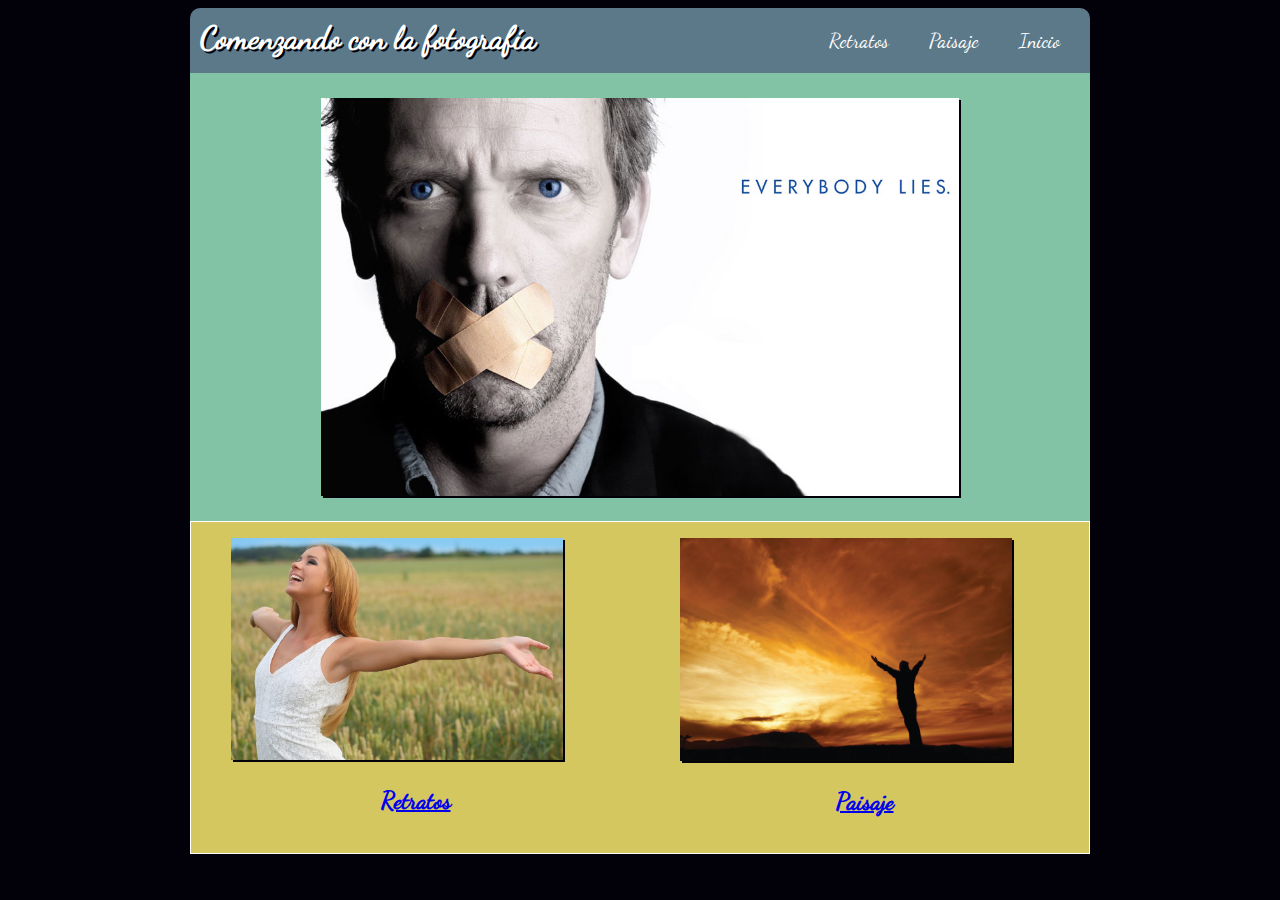
==== index.html @ 30a588f3 "primer cambio" ====
<!DOCTYPE html>
<html lang="es">
<head>
	<meta charset="UTF-8">
	<title>Inicio</title>
	<meta name="viewport" content="width=device-width, user-scalable=no, initial-scale=1.0, maximum-scale=1.0, minimum-scale=1.0">
	<link rel="stylesheet" href="css/estilos.css">
</head>
<body>
	<div id="contenido">
		<header> 
			<h1>Comenzando con la fotografía</h1>

			<nav>
				 <a href="#">Inicio</a>
				 <a href="#">Paisaje</a>
				 <a href="#">Retratos</a>
			</nav>
		</header>

		<section id="img_pricipal">
			<img src="img/todos_mienten.jpg" alt="mienten" title="mienten">
			
		</section>

		<section id="img_secundaria">
			<figure id="foto1">
				<img  src="img/retratos.jpg" alt="retrato" title="retrato" width="1000px" height="667px">
				<h2> <a href="#">Retratos</a></h2>
			</figure>

			<figure id="foto2">
				<img src="img/paisaje.jpg" alt="paisaje" title="paisaje" width="1000px" height="667px">
				<h2> <a href="#">Paisaje</a></h2>
			</figure>
		</section>

	

	</div>
</body>
</html>
---- css/estilos.css ----
@font-face {
	font-family: Dancing;
    src: url(Dancing_Script.ttf);
}

body {
	font-family: Dancing;
	background-color: #02010a;
	color: white;
}

#contenido {
	width: 900px;
	margin: 0 auto;

}

/*  movil */

@media screen and (max-width: 900px){
	#contenido {
		width: 100%;
		margin: 0 auto;
	}
	header h1, header nav {
		width:100%;
		text-align: center;
		line-height:50px;
	}
	 
}
/*  movil */

header {
	width: 100%;
	background-color: #5b7989;
	border-radius: 10px 10px 0 0;
	overflow: hidden;

}

 header h1 {
 	margin: 10px;
 	text-shadow: 2px 2px #02010a;
 	float: left;

 		
 }

header nav {
	float:right;
	margin: 10px;
	
}
header nav a {
	display:inline-block;
	text-decoration:none;
	color:#fff;
	padding:10px 20px;
	line-height:normal;
	font-size:20px;
	float: right;
}

 header nav a:hover {
	text-decoration: underline;
	text-shadow: 1px 1px #02010a;
}

img {
	box-shadow: 2px 2px #02010a;
}

#img_pricipal {
	background-color: #82c3a6;
	padding: 25px;

}

 #img_pricipal img {
	margin: auto;
	display: block;
	max-width: 75%; 

}

#img_secundaria {
	background-color: #d5c75f;
	border: 1px solid;
	

	display: -webkit-flex;
    display: flex;
    webkit-justify-content: center;
    justify-content: center;
   
}
#img_secundaria #foto1 img {
	margin: auto;
	max-width: 90%;
	height: auto;

	-webkit-transition: rotate 3s, box-shadow 2s; /* Safari */
    transition: rotate 3s, box-shadow 2s; 
    transition-timing-function: ease-in-out;
	-webkit-transition-timing-function: ease-in-out;
    
	
}

#img_secundaria #foto1 img:hover{
	transform: rotate(10deg); /* Safari */
    transform: rotate(10deg);
    box-shadow: 2px 2px #82c3a6
    
}



#img_secundaria #foto2 img {
	margin: auto;
	max-width: 90%;
	height: auto;
	
}

#img_secundaria  h2 {
	text-align: center;
}
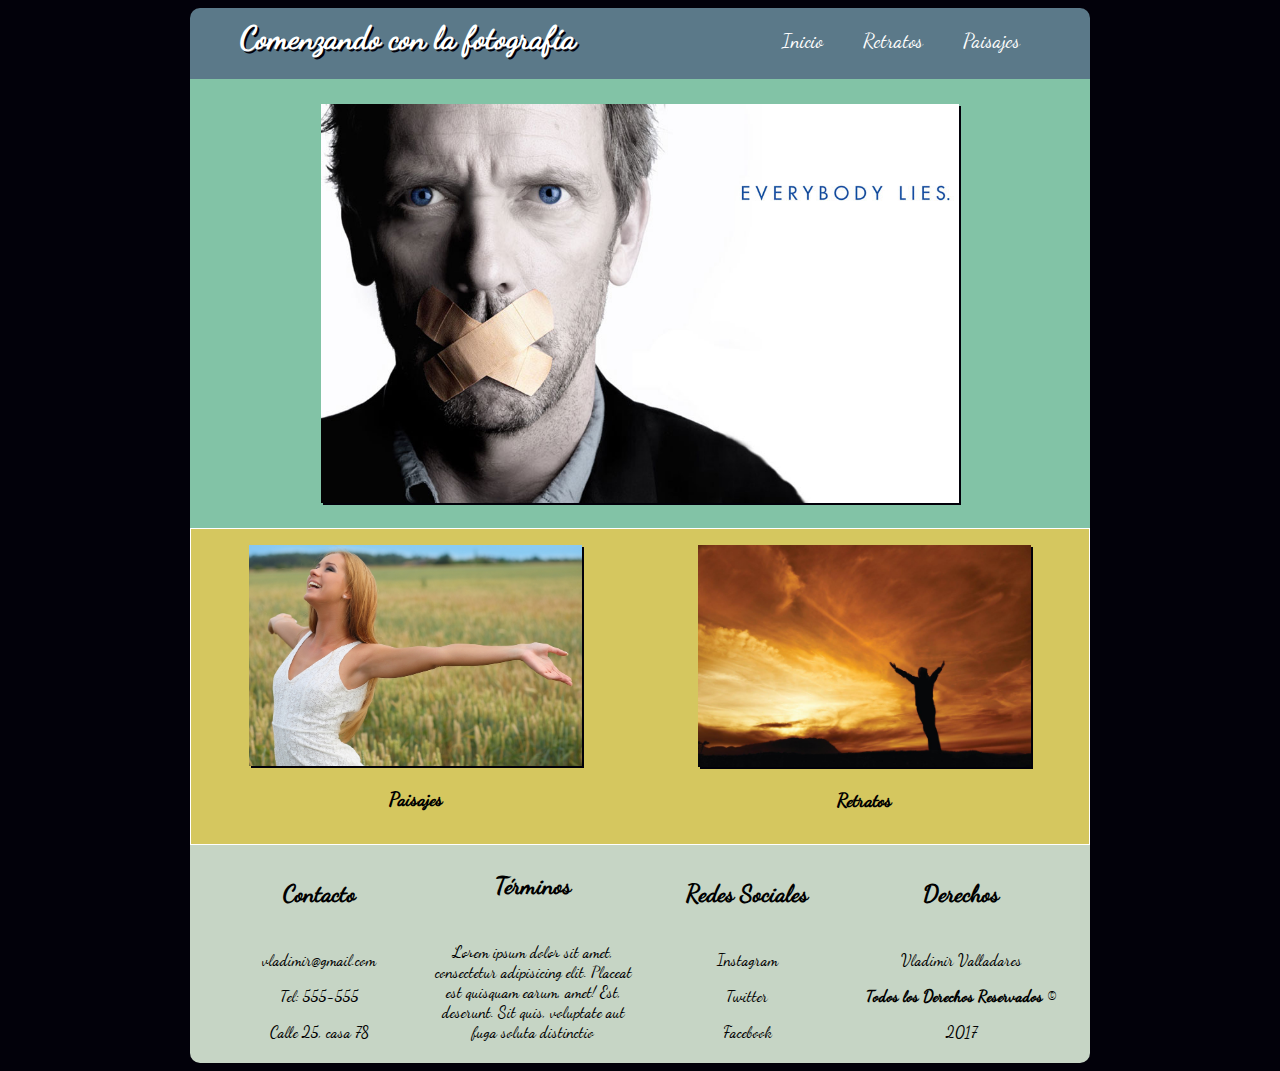
==== commit 5aac9c3c: "Final" ====
--- a/index.html
+++ b/index.html
@@ -6,36 +6,78 @@
 	<meta name="viewport" content="width=device-width, user-scalable=no, initial-scale=1.0, maximum-scale=1.0, minimum-scale=1.0">
 	<link rel="stylesheet" href="css/estilos.css">
 </head>
+
 <body>
-	<div id="contenido">
+	<div class="contenido">
 		<header> 
 			<h1>Comenzando con la fotografía</h1>
 
 			<nav>
-				 <a href="#">Inicio</a>
-				 <a href="#">Paisaje</a>
-				 <a href="#">Retratos</a>
+				 <a href="paisajes.html">Paisajes</a>
+				 <a href="retratos.html">Retratos</a>
+				 <a href="index.html">Inicio</a>
 			</nav>
 		</header>
 
-		<section id="img_pricipal">
+		<section class="img_principal">
 			<img src="img/todos_mienten.jpg" alt="mienten" title="mienten">
-			
 		</section>
 
-		<section id="img_secundaria">
-			<figure id="foto1">
-				<img  src="img/retratos.jpg" alt="retrato" title="retrato" width="1000px" height="667px">
-				<h2> <a href="#">Retratos</a></h2>
+		<section class="img_secundaria">
+			<figure class="foto1">
+				<a href="paisajes.html">
+					<img  src="img/paisajes.jpg" alt="retrato" title="paisaje" width="1000px" height="667px">
+				</a>	
+				
+				<h2> <a href="paisajes.html">Paisajes</a></h2>
 			</figure>
 
-			<figure id="foto2">
-				<img src="img/paisaje.jpg" alt="paisaje" title="paisaje" width="1000px" height="667px">
-				<h2> <a href="#">Paisaje</a></h2>
+			<figure class="foto2">
+				<a href="retratos.html">
+					<img src="img/retratos.jpg" alt="paisaje" title="Retrato" width="1000px" height="667px">
+				</a>
+				
+				<h2> <a href="retratos.html">Retratos</a></h2>
 			</figure>
 		</section>
 
-	
+		<footer>
+			<div class="flotante">
+				<h2 class="footer_titulo">Contacto</h2>
+				<div class="contenido_footer">
+					 <p><a href="mailto:vladimir@gmail.com">vladimir@gmail.com</a></p> 
+					<p>Tel: 555-555</p>
+					<p>Calle 25, casa 78</p>
+					
+				</div>
+			</div>
+
+			
+			<div class="flotante">
+				<h2 class="footer_titulo">Términos</h2>
+				<div class="contenido_footer">
+					<p >Lorem ipsum dolor sit amet, consectetur adipisicing elit. Placeat est quisquam earum, amet! Est, deserunt. Sit quis, voluptate aut fuga soluta distinctio</p>
+				</div>
+
+			</div>
+			<div class="flotante">
+				<h2 class="footer_titulo">Redes Sociales</h2>
+				<div class="contenido_footer">
+					<p><a href="http://www.instagram.com" target="_blank">Instagram</a></p>
+					<p><a href="http://www.twitter.com" target="_blank">Twitter</a></p>
+					<p><a href="http://www.facebook.com" target="_blank">Facebook</a></p>
+				</div>
+			</div>
+			
+			<div class="flotante">
+				<h2 class="footer_titulo">Derechos</h2>
+				<div class="contenido_footer">
+					<p>Vladimir Valladares</p>
+					<p><strong>Todos los Derechos Reservados </strong>&copy;</p>
+					<p>2017</p>
+				</div>
+			</div>
+		</footer>
 
 	</div>
 </body>
--- a/css/estilos.css
+++ b/css/estilos.css
@@ -9,27 +9,34 @@
 	color: white;
 }
 
-#contenido {
+.contenido {
 	width: 900px;
 	margin: 0 auto;
-
-}
-
-/*  movil */
-
-@media screen and (max-width: 900px){
-	#contenido {
-		width: 100%;
-		margin: 0 auto;
-	}
-	header h1, header nav {
-		width:100%;
-		text-align: center;
-		line-height:50px;
-	}
-	 
-}
-/*  movil */
+	
+	/*Animación slidein*/
+	-webkit-animation-name: slidein; /* Safari */
+    -webkit-animation-duration: 1s; /* Safari  */
+    animation-name: slidein;
+    animation-duration: 1s;
+}
+
+}
+
+/* INICIO Animación slidein*/
+/* Safari  */
+@-webkit-keyframes slidein {
+    0%   {margin-top: 150%;}
+    60%  {margin-top: -5%;}
+    100% {margin-top: 0%}
+ }
+
+@-webkit-keyframes slidein {
+    0%   {margin-top: 150%;}
+    60%  {margin-top: -5%;}
+    100% {margin-top: 0%}
+ }
+
+ /* FINAL Animación slidein*/
 
 header {
 	width: 100%;
@@ -40,18 +47,18 @@
 }
 
  header h1 {
- 	margin: 10px;
+ 	margin-top: 10px;
+ 	margin-left: 50px;
  	text-shadow: 2px 2px #02010a;
  	float: left;
-
- 		
  }
 
 header nav {
 	float:right;
-	margin: 10px;
-	
-}
+	margin-top: 10px;
+	margin-right: 50px;
+}
+
 header nav a {
 	display:inline-block;
 	text-decoration:none;
@@ -71,71 +78,151 @@
 	box-shadow: 2px 2px #02010a;
 }
 
-#img_pricipal {
+/* Inicio galeria*/
+.img_principal {
 	background-color: #82c3a6;
 	padding: 25px;
 
 }
 
- #img_pricipal img {
+ .img_principal img {
 	margin: auto;
 	display: block;
 	max-width: 75%; 
 
 }
 
-#img_secundaria {
+.img_secundaria {
+	text-align: center;
 	background-color: #d5c75f;
 	border: 1px solid;
-	
-
 	display: -webkit-flex;
     display: flex;
     webkit-justify-content: center;
     justify-content: center;
    
 }
-#img_secundaria #foto1 img {
+.img_secundaria .foto1 img {
 	margin: auto;
 	max-width: 90%;
 	height: auto;
-
-	-webkit-transition: rotate 3s, box-shadow 2s; /* Safari */
-    transition: rotate 3s, box-shadow 2s; 
+	-webkit-transition: rotate 2s;  /* Safari */
+    transition: rotate 2s;
+    transition: box-shadow 1s;
     transition-timing-function: ease-in-out;
-	-webkit-transition-timing-function: ease-in-out;
-    
-	
-}
-
-#img_secundaria #foto1 img:hover{
-	transform: rotate(10deg); /* Safari */
+	-webkit-transition-timing-function: ease-in-out;  
+}
+
+.img_secundaria .foto1 img:hover{
+	-webkit-transform: rotate(10deg); /* Safari */
     transform: rotate(10deg);
-    box-shadow: 2px 2px #82c3a6
-    
-}
-
-
-
-#img_secundaria #foto2 img {
+    box-shadow: 2px 2px #82c3a6;
+}
+
+.img_secundaria .foto2 img {
 	margin: auto;
 	max-width: 90%;
 	height: auto;
-	
-}
-
-#img_secundaria  h2 {
-	text-align: center;
+	transition: translate 2s;
+    transition: box-shadow 1s;
+    transition-timing-function: ease-in-out;
+	-webkit-transition-timing-function: ease-in-out;
+}
+
+.img_secundaria .foto2 img:hover{
+	-webkit-transform: translate(20px, -5px);/* Safari */
+     transform: translate(20px, -5px);
+    box-shadow: 2px 2px #82c3a6;
+}
+
+.img_secundaria  h2 {
+	text-align: center;
+	font-size: 1.2em;
 } 
 
-
-
-
-
-
-
-
-
-
-
-
+ a{
+	font-size: 1em;
+	color: black;
+	text-decoration: none;
+}
+
+ a:hover{
+	text-decoration: underline;
+	color: white;
+	text-shadow: 1px 1px #02010a;;
+}
+
+/* final galeria*/
+
+footer {
+	background-color: #C6d5c5;
+	border-radius: 0 0 10px 10px;
+	width: 100%;
+	text-align: center;
+	margin-top: 0px;
+}
+
+.flotante {
+	display: inline-block;
+    width: 210px;
+    margin-top: 5px;
+    color: black;
+}
+
+
+.footer_titulo{
+	text-align: center;
+	font-size: 1.5em;
+	font-weight: bold;
+	padding: 0px;
+} 
+
+.contenido_footer {
+	padding: 5px;
+	font-size: 1em;
+}
+
+/*  movil */
+
+@media screen and (max-width: 900px){
+	.contenido {
+		width: 100%;
+		margin: 0 auto;
+
+	}
+	header{
+		text-align: center;
+		margin: 0 auto;
+	}
+	header h1  {
+		width:100%;
+		margin: 0 auto;
+		text-align: center;
+		line-height:50px;
+	}
+
+	header nav {
+		margin-right: 50px;
+	}
+
+	.img_secundaria {
+		display: inline-block;
+		text-align: center;
+	}
+	.img_secundaria .foto1 img, .img_secundaria .foto2 img {
+		max-width: 80%;
+	}
+	 
+}
+
+/*  movil */
+
+
+
+
+
+
+
+
+
+
